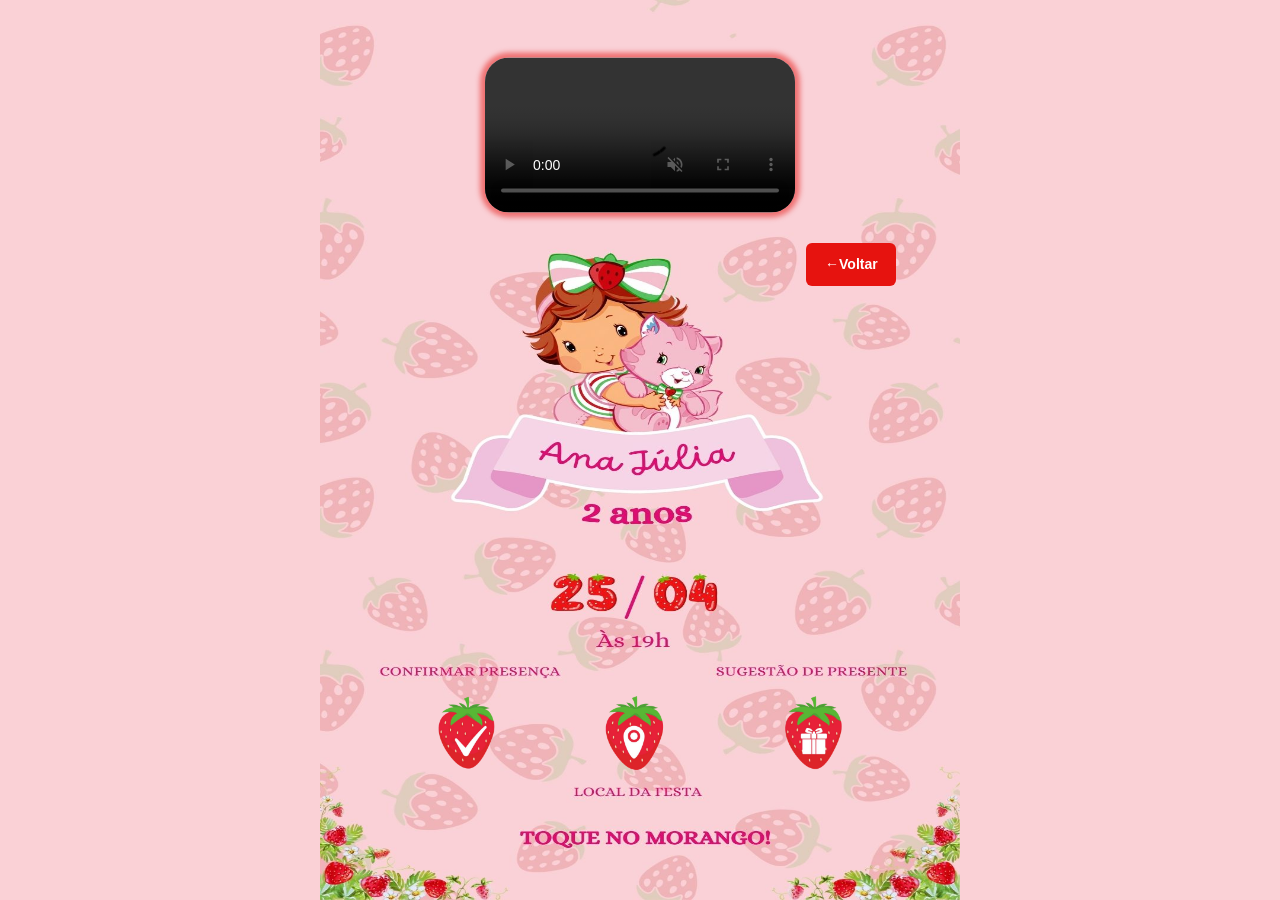
==== info.html @ 79a68876 "Add files via upload" ====
<!DOCTYPE html>

<html lang="pt-BR">

  <head>

    <meta charset="utf-8">

    <meta name="keywords" content="" /><!--Defina palavras-chave para motores de busca-->

    <meta name="description" content="" /><!--Defina uma descrição da sua página da web-->

    <meta name="author" content=""><!--Defina um autor/criador da página-->

    <meta http-equiv="X-UA-Compatible" content="IE=edge">

    <meta name="viewport" content="width=device-width, initial-scale=1, maximum-scale=1" />

    <title>Convite de Ana Julia - Informações</title>

    <link rel="shortcut icon" href="" /><!--Defina a logo da empresa-->

    <link rel="preconnect" href="https://fonts.googleapis.com">
    <link rel="preconnect" href="https://fonts.gstatic.com" crossorigin>
    <link href="https://fonts.googleapis.com/css2?family=Lato&family=Playfair+Display&display=swap" rel="stylesheet">

    <link rel="stylesheet" type="text/css" href="css/font-awesome.min.css" />

    <link rel="stylesheet" type="text/css" href="css/bootstrap.min.css" />

    <link rel="stylesheet" type="text/css" href="css/info.css" />

    <link rel="stylesheet" type="text/css" href="css/style.css" />

    <link rel="stylesheet" type="text/css" href="css/responsive.css" />

  </head>

  <body>

    <!--
    <div id="soundModal" class="sound-modal">
      <div class="sound-modal-box">
        <h2>Ativar som</h2>
        <button id="enterWithSound">Entrar com som</button>
      </div>
    </div>
    -->

    <video class="convideo" id="video" autoplay loop muted preload="auto" controls>
      <source src="images/aberturaanajulia.mp4" type="video/mp4">
      Seu navegador não suporta vídeo HTML5.
    </video>



    <div class="infopage">
      <a href="index.html" class="botao"><span class="voltar">←</span>Voltar</a>
      <img class="infoimg" src="images/2.jpg">
      <a href="https://wa.me/5521966997147?text=Oi%2C%20estou%20confirmando%20minha%20presen%C3%A7a%20na%20festa%20de%20Dois%20anos%20da%20Ana%20J%C3%BAlia!" target="_blank"><img class="confirmar" src="images/confirmarmorango.png"></a>
      <a href="https://maps.app.goo.gl/cRpyeSS3w1tsnprw7" target="_blank"><img class="loc" src="images/locmorango.png"></a>
      <a href="sugestao.html"><img class="presente" src="images/presentemorango.png"></a>
    </div>

    

    <script type="text/javascript" src="js/script.js"></script>

    <script type="text/javascript" src="js/jquery.min.js"></script>
    
    <script type="text/javascript" src="js/popper.min.js"></script>

    <script type="text/javascript" src="js/bootstrap.min.js"></script>

    <!--
    <script>
    document.addEventListener("DOMContentLoaded", () => {
      const modal = document.getElementById("soundModal");
      const btn = document.getElementById("enterWithSound");
      const video = document.getElementById("video");

      if (!modal || !btn || !video) return;

      btn.addEventListener("click", () => {
      video.muted = false;
      video.volume = 1;

      video.play().then(() => {
      modal.remove();
      }).catch(() => {
      modal.remove();
          });
          });
      });
    </script>
    -->

  </body>

</html>
---- css/info.css ----
/* MODAL */
/* 
#soundModal {
  position: fixed;
  inset: 0;
  background: rgba(0, 0, 0, 0.85);
  display: flex !important;
  align-items: center;
  justify-content: center;
  z-index: 99999;

  /* BLINDAGEM MOBILE 
  opacity: 1 !important;
  visibility: visible !important;
  pointer-events: auto !important;
}

.sound-modal {
  position: fixed;
  inset: 0;
  background: rgba(0, 0, 0, 0.85);
  display: flex;
  align-items: center;
  justify-content: center;
  z-index: 10000;

  /* IMPORTANTE: não herdar opacity do body 
  opacity: 1 !important;
}

.sound-modal-box {
  background: #111;
  padding: 32px;
  border-radius: 14px;
  text-align: center;
  max-width: 420px;
  width: 90%;
  box-shadow: 0 0 30px rgba(0,0,0,0.6);
}

.sound-modal-box h2 {
  color: #fff;
  margin-bottom: 10px;
}

.sound-modal-box button {
  background: #e7052f;
  color: #000;
  border: none;
  padding: 14px 28px;
  font-size: 16px;
  font-weight: bold;
  border-radius: 10px;
  cursor: pointer;
}
*/

.infopage{
    position: relative;
    text-align: center;
    width: 100vw;
    height: 100vh;
}

.infopage .infoimg{
    width: auto;
    height: 100vh;
}

.infopage .botao{
    position: absolute;
    width: 90px;
    height: 43px;
    top: 27%;
    z-index: 99;
    background-color: #e6130f;
    color: #ffffff;
    font-size: 14px;
    font-weight: 600;
    border-radius: 6px;
    padding-top: 11px;
    text-decoration: none;
}

.convideo{
    max-width: 310px;
    min-width: 310px;
    position: absolute;
    text-align: center;
    top: 15%;
    left: 50%;
    z-index: 9;
    width: 18vw;
    transform: translate(-50%, -50%);
    border-radius: 24px;
    overflow: hidden;
    background: #fad1d6;
    box-shadow: 0px 0px 5px 5px rgba(230, 19, 15,0.5);
}

.infopage .presente{
    max-width: 75px;
    min-width: 75px;
    position: absolute;
    text-align: center;
    top: 81.4%;
}

.infopage .loc{
    max-width: 75px;
    min-width: 75px;
    position: absolute;
    text-align: center;
    top: 81.4%;
}

.infopage .confirmar{
    max-width: 75px;
    min-width: 75px;
    position: absolute;
    text-align: center;
    top: 81.4%;
}
---- css/style.css ----
body {
  background-color: #fad1d6;
  opacity: 0;
  transition: opacity 0.4s ease;
}

body.loaded {
  opacity: 1;
}
---- css/responsive.css ----
@media screen and (min-width:1300px) {
    .mainpage{
        width: 100vw;
        height: 100vh;
}

.mainpage .page{
        width: auto;
        height: 100%;
}

.mainpage .icon {
    min-width: 240px;  /* limite mínimo */
}

}

@media screen and (max-width:1299px) and (min-width:1000px){
    .mainpage{
        width: 100vw;
        height: 100vh;
}

.mainpage .page{
        width: 50%;
        height: 100%;
}

.mainpage .icon {
    min-width: 240px;  /* limite mínimo */
}

}

@media screen and (max-width:999px) and (min-width:785px){
    .mainpage{
        width: 100vw;
        height: 100vh;
}

.mainpage .page{
        width: 60%;
        height: 100%;
}

.mainpage .icon {
    min-width: 240px;  /* limite mínimo */
}

}

@media screen and (max-width:784px) and (min-width:601px){
    .mainpage{
        width: 100vw;
        height: 100vh;
}

.mainpage .page{
        width: 75%;
        height: 100%;
}

.mainpage .icon {
    min-width: 240px;  /* limite mínimo */
}

}

@media screen and (max-width:600px) and (min-width:200px){
    .mainpage{
        width: 100vw;
        height: 100vh;
}

.mainpage .page{
        width: 100%;
        height: 100%;
}

.mainpage .icon {
    min-width: 220px;  /* limite mínimo */
}

}


















/* info html */

@media screen and (min-width:1300px) {
.infopage{
    width: 100vw;
    height: 100vh;
}

.infopage .infoimg{
    width: 30%;
    height: 100vh;
}

.infopage .botao{
    left: 57%;
}

.infopage .presente{
    transform: translate(-50%, -50%);
    left: 58%;
}

.infopage .loc{
    transform: translate(-50%, -50%);
    left: 49.5%;
}

.infopage .confirmar{
    transform: translate(-50%, -50%);
    left: 42%;
}

}

@media screen and (max-width:1299px) and (min-width:1000px){
.infopage{
    width: 100vw;
    height: 100vh;
}

.infopage .infoimg{
    width: 50%;
    height: 100vh;
}

.infopage .botao{
    left: 63%;
}

.infopage .presente{
    transform: translate(-50%, -50%);
    left: 63.5%;
}

.infopage .loc{
    transform: translate(-50%, -50%);
    left: 49.5%;
}

.infopage .confirmar{
    transform: translate(-50%, -50%);
    left: 36.5%;
}

}

@media screen and (max-width:1299px) and (min-width:1000px){
.infopage{
    width: 100vw;
    height: 100vh;
}

.infopage .infoimg{
    width: 50%;
    height: 100vh;
}

.infopage .botao{
    left: 63%;
}

.infopage .presente{
    transform: translate(-50%, -50%);
    left: 63.5%;
}

.infopage .loc{
    transform: translate(-50%, -50%);
    left: 49.5%;
}

.infopage .confirmar{
    transform: translate(-50%, -50%);
    left: 36.5%;
}

}

@media screen and (max-width:999px) and (min-width:785px){
.infopage{
    width: 100vw;
    height: 100vh;
}

.infopage .infoimg{
    width: 60%;
    height: 100vh;
}

.infopage .botao{
    left: 65%;
}

.infopage .presente{
    transform: translate(-50%, -50%);
    left: 66%;
}

.infopage .loc{
    transform: translate(-50%, -50%);
    left: 49.5%;
}

.infopage .confirmar{
    transform: translate(-50%, -50%);
    left: 34%;
}

}

@media screen and (max-width:784px) and (min-width:601px){
.infopage{
    width: 100vw;
    height: 100vh;
}

.infopage .infoimg{
    width: 75%;
    height: 100vh;
}

.infopage .botao{
    left: 71%;
}

.infopage .presente{
    transform: translate(-50%, -50%);
    left: 70%;
}

.infopage .loc{
    transform: translate(-50%, -50%);
    left: 49.5%;
}

.infopage .confirmar{
    transform: translate(-50%, -50%);
    left: 30%;
}

}

@media screen and (max-width:600px) and (min-width:200px){
.infopage{
    width: 100vw;
    height: 100vh;
}

.infopage .infoimg{
    width: 100%;
    height: 100vh;
}

.infopage .botao{
    right: 21px;
}

.infopage .presente{
    transform: translate(-50%, -50%);
    left: 76.5%;
}

.infopage .loc{
    transform: translate(-50%, -50%);
    left: 49.5%;
}

.infopage .confirmar{
    transform: translate(-50%, -50%);
    left: 23.5%;
}

}















/* sugestão html */

@media screen and (min-width:1300px) {
    .sugestaopage{
        width: 100vw;
        height: 100vh;
}

    .sugestaopage .page{
        width: auto;
        height: 100%;
}

.btn-voltar {
    left: 57%;
}

}

@media screen and (max-width:1299px) and (min-width:1000px){
    .sugestaopage{
        width: 100vw;
        height: 100vh;
}

    .sugestaopage .page{
        width: 50%;
        height: 100%;
}

.btn-voltar {
    left: 63%;
}

}

@media screen and (max-width:999px) and (min-width:785px){
    .sugestaopage{
        width: 100vw;
        height: 100vh;
}

    .sugestaopage .page{
        width: 60%;
        height: 100%;
}

.btn-voltar {
    left: 65%;
}

}

@media screen and (max-width:784px) and (min-width:601px){
    .sugestaopage{
        width: 100vw;
        height: 100vh;
}

    .sugestaopage .page{
        width: 75%;
        height: 100%;
}

.btn-voltar {
    left: 71%;
}

}

@media screen and (max-width:600px) and (min-width:200px){
    .sugestaopage{
        width: 100vw;
        height: 100vh;
}

    .sugestaopage .page{
        width: 100%;
        height: 100%;
}

.btn-voltar {
    right: 21px;
}

}
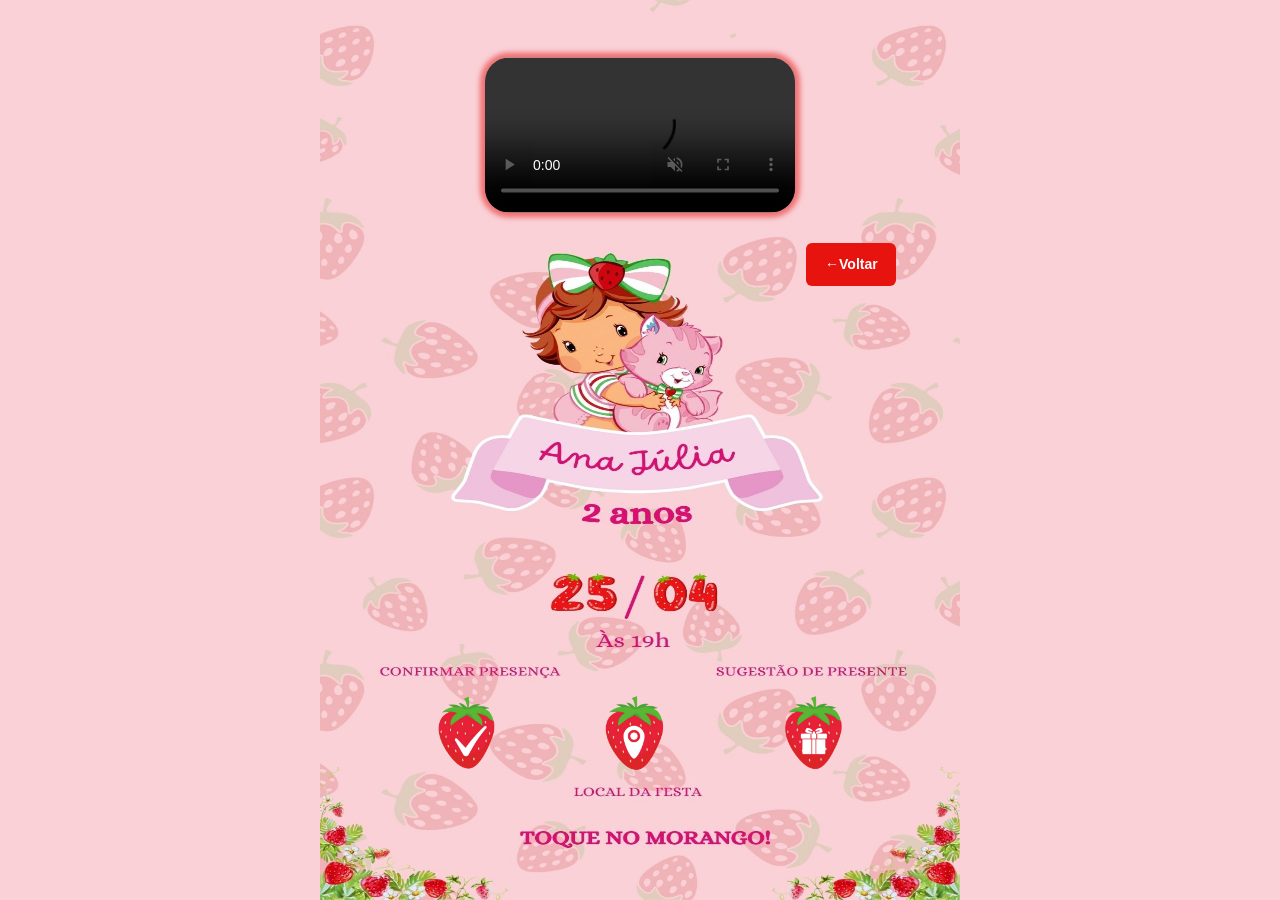
==== commit 2398139a: "Add files via upload" ====
--- a/info.html
+++ b/info.html
@@ -47,7 +47,7 @@
     </div>
     -->
 
-    <video class="convideo" id="video" autoplay loop muted preload="auto" controls>
+    <video class="convideo" id="video" autoplay loop muted preload="auto" controls playsinline webkit-playsinline>
       <source src="images/aberturaanajulia.mp4" type="video/mp4">
       Seu navegador não suporta vídeo HTML5.
     </video>
